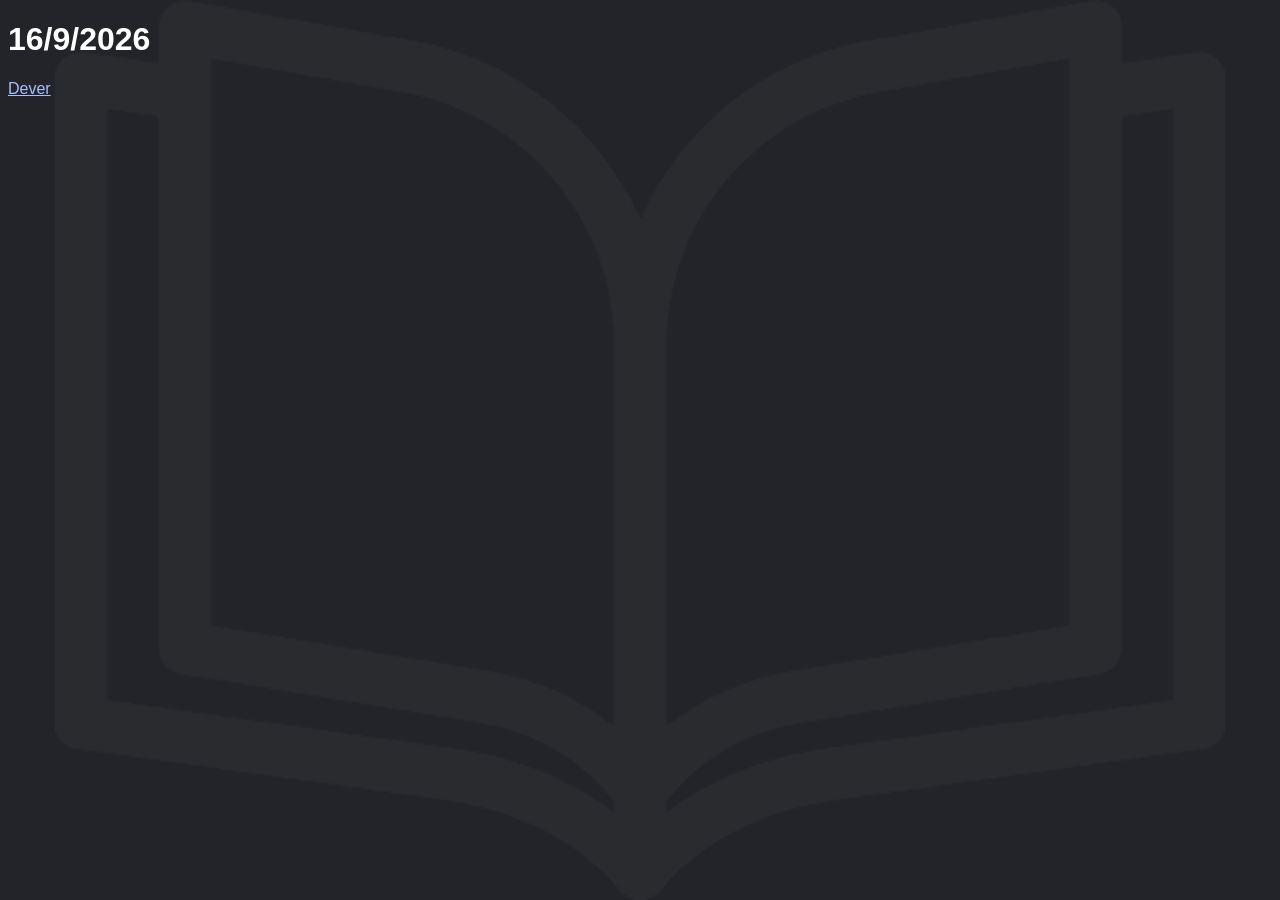
==== index.html @ aa630e05 "Add files via upload" ====
<!DOCTYPE html>
<html lang="en">
<head>
    <link rel="stylesheet" href="style.css">
    <meta charset="UTF-8">
    <meta name="viewport" content="width=device-width, initial-scale=1.0">
    <title>oi</title>
</head>
<body>
    <h1>
        16/9/2026
    </h1>
    <a href="dever.html">Dever</a>
</body>
</html>
---- style.css ----
body {
  font-family: Arial, Helvetica, sans-serif;
  background-color: #232429;
  color: white;
}

a {
  color: #a8bfff;
}

body::before {
  content: "";
  position: fixed;
  top: 0;
  left: 0;
  width: 100%;
  height: 100%;
  background-image: url("background2.png");
  background-size: contain;
  background-repeat: no-repeat;
  background-position: center;
  opacity: 0.05;
  z-index: -1;
}
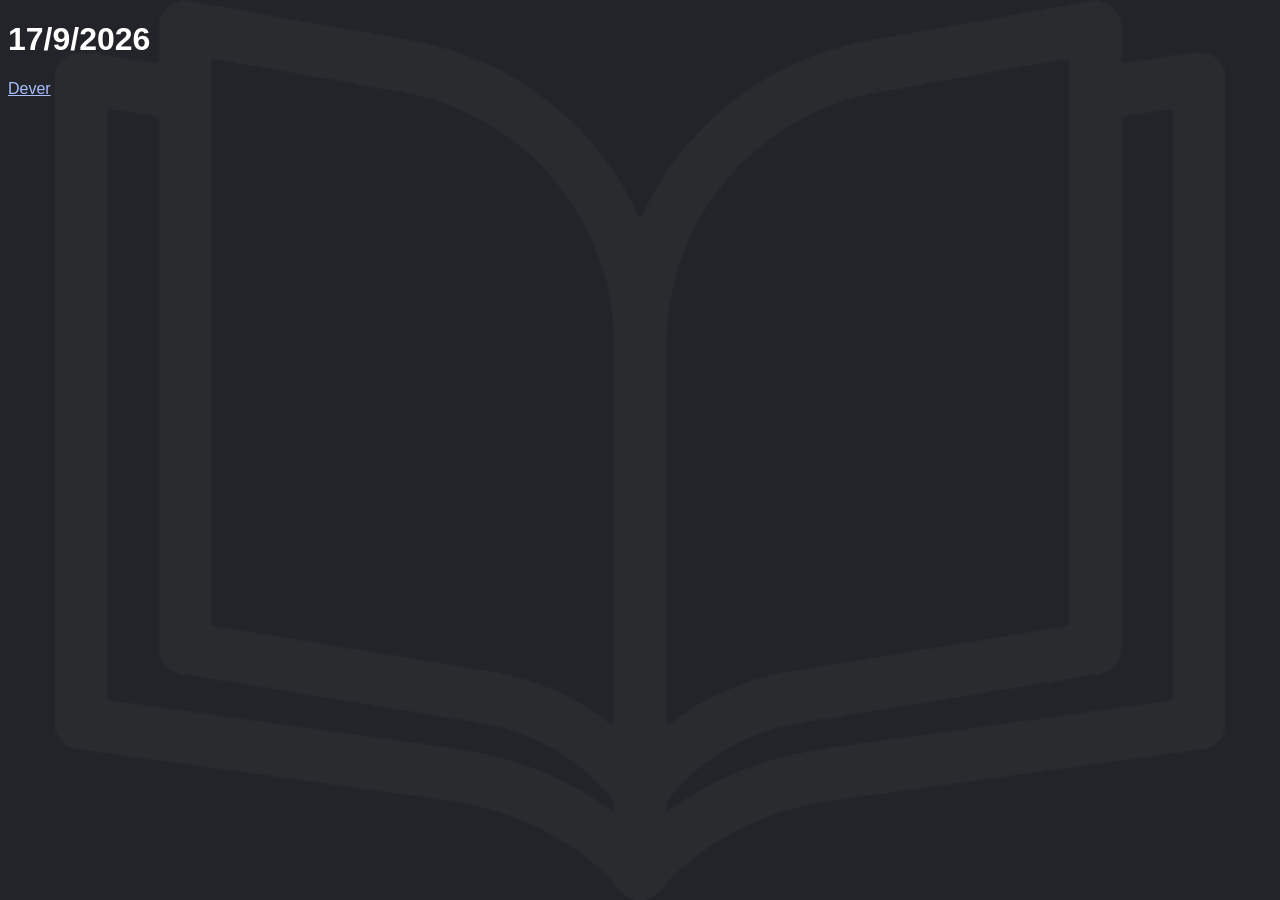
==== commit c151fd6a: "." ====
--- a/index.html
+++ b/index.html
@@ -4,12 +4,12 @@
     <link rel="stylesheet" href="style.css">
     <meta charset="UTF-8">
     <meta name="viewport" content="width=device-width, initial-scale=1.0">
-    <title>oi</title>
+    <title>site</title>
 </head>
 <body>
     <h1>
-        16/9/2026
+        17/9/2026
     </h1>
     <a href="dever.html">Dever</a>
 </body>
-</html>+</html>
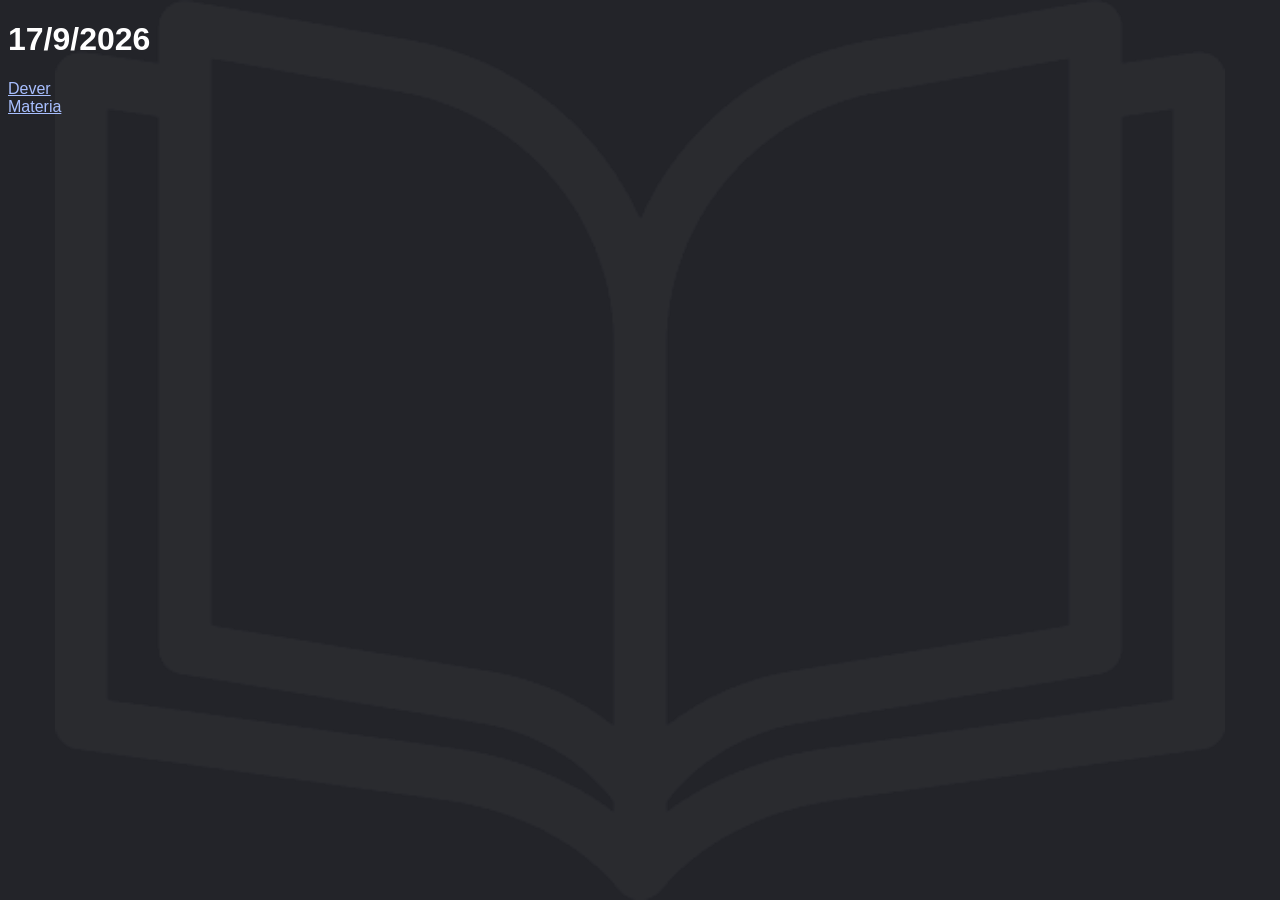
==== commit d49c3e5a: "." ====
--- a/index.html
+++ b/index.html
@@ -10,6 +10,9 @@
     <h1>
         17/9/2026
     </h1>
-    <a href="dever.html">Dever</a>
+    <p>
+    <a href="dever.html">Dever</a><br>
+    <a href="materia.html">Materia</a><br>
+    </p>
 </body>
 </html>
